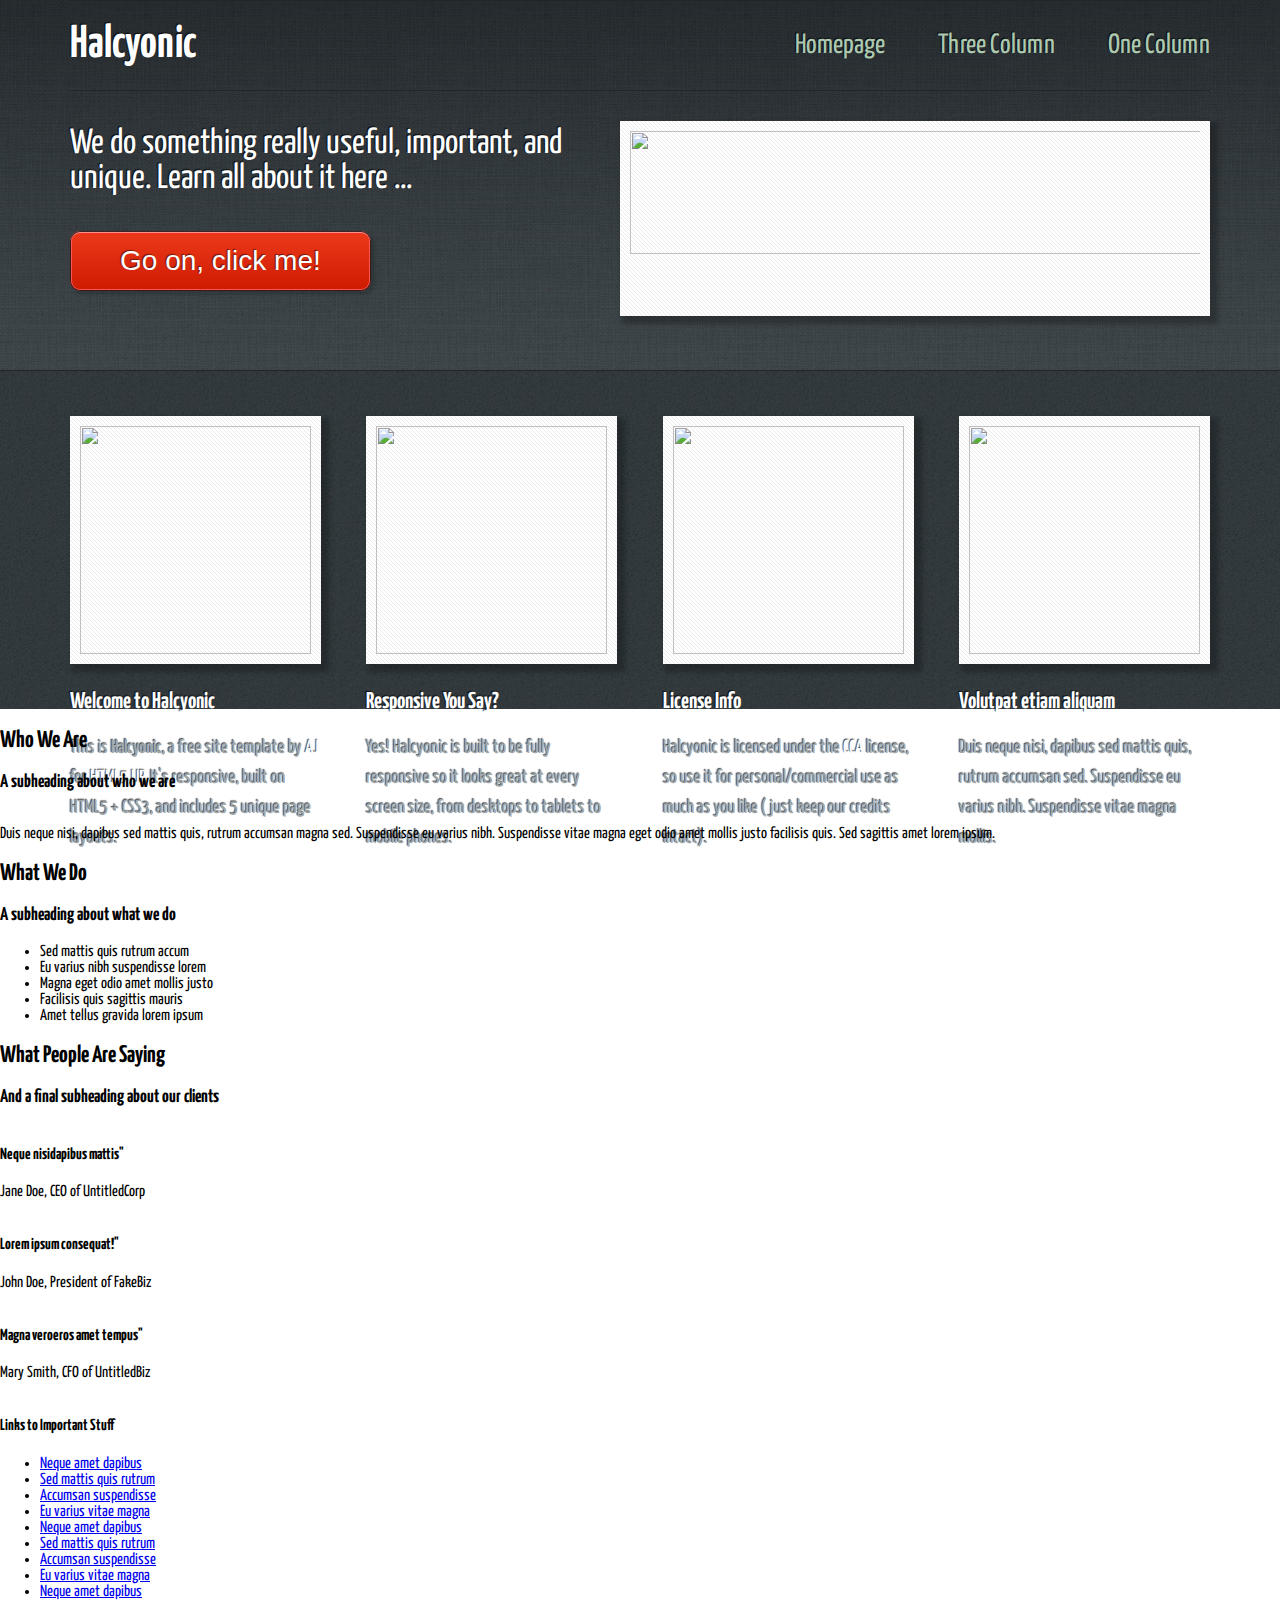
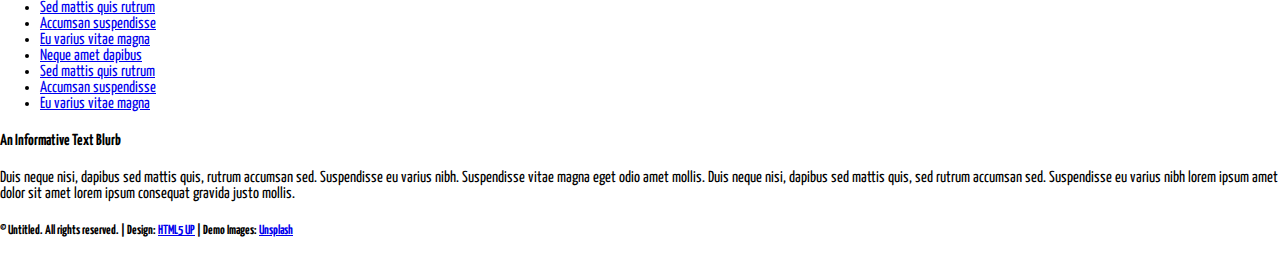
==== index.html @ def7da13 "Aplicación de estilos css y diseño responsive al navbar, header y galeria - index.html" ====
<html lang="en">
<head>
	<meta charset="UTF-8">
	<meta name="viewport" content="width=device-width, initial-scale=1.0">
	<!-- Estilos -->
	<link rel="stylesheet" href="Estilos/estilos.css">
	<link rel="preconnect" href="https://fonts.gstatic.com">
	<link href="https://fonts.googleapis.com/css2?family=Yanone+Kaffeesatz:wght@200&display=swap" rel="stylesheet"> 
	<link rel="stylesheet" href="Estilos/normalize.css">
	<!-- Estilos -->
	<title>Halcyonic by HTML5 UP</title>
</head>
<body>
	<div class="contenedor_primario">
		<div class="contenedor_fondo1">
			<div class="contenedor_header">
				<header>
					<nav>
						<h1><a href="file:///C:/Users/Sistemas/OneDrive/Ing.%20Sistemas/2%20-%20Primer%20cuatrimestre%20-%202021/Lenguajes%20de%20Prog.%20para%20la%20Administraci%C3%B3n/Pagina_Responsive/index.html">Halcyonic</a></h1>
						<div class="navbar">
							<a href="file:///C:/Users/Sistemas/OneDrive/Ing.%20Sistemas/2%20-%20Primer%20cuatrimestre%20-%202021/Lenguajes%20de%20Prog.%20para%20la%20Administraci%C3%B3n/Pagina_Responsive/index.html">Homepage</a>
							<a href="file:///C:/Users/Sistemas/OneDrive/Ing.%20Sistemas/2%20-%20Primer%20cuatrimestre%20-%202021/Lenguajes%20de%20Prog.%20para%20la%20Administraci%C3%B3n/Pagina_Responsive/three_column.html">Three Column</a>
							<a href="file:///C:/Users/Sistemas/OneDrive/Ing.%20Sistemas/2%20-%20Primer%20cuatrimestre%20-%202021/Lenguajes%20de%20Prog.%20para%20la%20Administraci%C3%B3n/Pagina_Responsive/one_column.html">One Column</a>
						</div>
					</nav>
				</header>
				<section class="header">
					<div class="descripcion">
						<p>We do something really useful, important, and unique. Learn all about it here ...</p>
						<input type="button" name="go" value="Go on, click me!" id="go" class="button"> 
					</div>
					<img src="Imagenes/banner.jpg" alt="">
				</section>
			</div>
		</div>
		<div class="contenedor_fondo2">
			<div class="contenedor_galeria">
				<section class="galeria">
					<div class="columna1">
						<img src="Imagenes/pic01.jpg" alt="">
						<h2>Welcome to Halcyonic</h2>
						<p>This is <strong>Halcyonic</strong>, a free site template by <a href="https://twitter.com/ajlkn" target="_blank">AJ</a> for <a href="https://html5up.net/" target="_blank">HTML5 UP</a>. It's responsive, built on HTML5 + CSS3, and includes 5 unique page layouts. </p>
					</div>
					<div class="columna2">
						<img src="Imagenes/pic02.jpg" alt="">
						<h2>Responsive You Say?</h2>
						<p>Yes! Halcyonic is built to be fully responsive so it looks great at every screen size, from desktops to tablets to mobile phones. </p>
					</div>
					<div class="columna3">
						<img src="Imagenes/pic03.jpg" alt="">
						<h2>License Info</h2>
						<p>Halcyonic is licensed under the <a href="https://html5up.net/license" target="_blank">CCA</a> license, so use it for personal/commercial use as much as you like (just keep our credits intact). </p>
					</div>
					<div class="columna4">
						<img src="Imagenes/pic04.jpg" alt="">
						<h2>Volutpat etiam aliquam</h2>
						<p>Duis neque nisi, dapibus sed mattis quis, rutrum accumsan sed. Suspendisse eu varius nibh. Suspendisse vitae magna mollis. </p>
					</div>
				</section>
			</div>
		</div>
		<section>
			<div>
				<h2>Who We Are</h2>
				<h3>A subheading about who we are</h3>
				<img src="Imagenes/pic05.jpg" alt="">
				<p>Duis neque nisi, dapibus sed mattis quis, rutrum accumsan magna sed. Suspendisse eu varius nibh. Suspendisse vitae magna eget odio amet mollis justo facilisis quis. Sed sagittis amet lorem ipsum. </p>
			</div>
			<div>
				<h2>What We Do</h2>
				<h3>A subheading about what we do</h3>
				<ul>
					<li>Sed mattis quis rutrum accum</li>
					<li>Eu varius nibh suspendisse lorem</li>
					<li>Magna eget odio amet mollis justo</li>
					<li>Facilisis quis sagittis mauris</li>
					<li>Amet tellus gravida lorem ipsum</li>
				</ul>
			</div>
			<div>
				<h2>What People Are Saying</h2>
				<h3>And a final subheading about our clients</h3>
				<div>
					<img src="Imagenes/pic06.jpg" alt="">
					<h4>Neque nisidapibus mattis"</h4>
					<p>Jane Doe, CEO of UntitledCorp</p>
				</div>
				<div>
					<img src="Imagenes/pic07.jpg" alt="">
					<h4>Lorem ipsum consequat!"</h4>
					<p>John Doe, President of FakeBiz</p>
				</div>
				<div>
					<img src="Imagenes/pic08.jpg" alt="">
					<h4>Magna veroeros amet tempus"</h4>
					<p>Mary Smith, CFO of UntitledBiz</p>
				</div>
			</div>
		</section>
		<footer>
			<div>
				<h4>Links to Important Stuff</h4>
				<ul>
					<li><a href="#">Neque amet dapibus</a></li>
					<li><a href="#">Sed mattis quis rutrum</a></li>
					<li><a href="#">Accumsan suspendisse</a></li>
					<li><a href="#">Eu varius vitae magna</a></li>
					<li><a href="#">Neque amet dapibus</a></li>
					<li><a href="#">Sed mattis quis rutrum</a></li>
					<li><a href="#">Accumsan suspendisse</a></li>
					<li><a href="#">Eu varius vitae magna</a></li>
					<li><a href="#">Neque amet dapibus</a></li>
					<li><a href="#">Sed mattis quis rutrum</a></li>
					<li><a href="#">Accumsan suspendisse</a></li>
					<li><a href="#">Eu varius vitae magna</a></li>
					<li><a href="#">Neque amet dapibus</a></li>
					<li><a href="#">Sed mattis quis rutrum</a></li>
					<li><a href="#">Accumsan suspendisse</a></li>
					<li><a href="#">Eu varius vitae magna</a></li>
				</ul>
			</div>
			<div>
				<h4>An Informative Text Blurb</h4>
				<p>Duis neque nisi, dapibus sed mattis quis, rutrum accumsan sed. Suspendisse eu varius nibh. Suspendisse vitae magna eget odio amet mollis. Duis neque nisi, dapibus sed mattis quis, sed rutrum accumsan sed. Suspendisse eu varius nibh lorem ipsum amet dolor sit amet lorem ipsum consequat gravida justo mollis.</p>
			</div>
			<div>
				<h5>© Untitled. All rights reserved. | Design: <a href="#">HTML5 UP</a> | Demo Images: <a href="#">Unsplash</a></h5>
			</div>
		</footer>
	</div>
</body>
</html>
---- Estilos/estilos.css ----
* {
	box-sizing: border-box; 
	-webkit-box-sizing: border-box;
	-moz-box-sizing: border-box;
}

body{
	margin: 0;
	padding: 0;
	font-family: 'Yanone Kaffeesatz';
	background-color: #FFF;
}

.contenedor_fondo1{
	background: #3B4346 url("../Imagenes/bg01.jpg");
}

.contenedor_header{
	margin-left: 70px;
	margin-right: 70px;
}

header{
	border-top: solid 1px #222628;
}

nav{ /*Para la barra de navegación*/
	display: flex;
	flex-direction: row;
	justify-content: space-between;
	align-items: center;
	text-shadow: -1px -1px 1px rgba(0, 0, 0, 0.75);
}

h1 a{
	color: #fff;
	text-decoration: none;
	font-size: 46px;
}

.navbar a{
	margin: 25px 0px 10px 50px;	
	text-decoration: none;
	color: #ADC9B0;
	font-size: 28px;
}

.header{ /*Para la descripción, botón y imagen*/
	height: 280px;
	display: flex;
	flex-direction: row;
	justify-content: space-between;
	border-top: solid 1px #222628;
}

.descripcion{
	width: 50%;
}

.descripcion p{
	font-size: 35px;
	color: #fff;
	text-shadow: -1px -1px 1px rgba(0, 0, 0, 0.80);
}

.descripcion input{
	font-size: 28px;
	border-radius: 10px;
	height: 60px;
	padding: 0 50px;
	color: #fff;
	text-decoration: none;
	border:0;
	/*Copiado de la página oficial para una mayor similitud*/
	background-image: -webkit-linear-gradient(top, #ed391b, #ce1a00);
	box-shadow: inset 0px 0px 0px 1px rgba(0, 0, 0, 0.75),
	inset 0px 2px 0px 0px rgba(255, 192, 192, 0.5),
	inset 0px 0px 0px 2px rgba(255, 96, 96, 0.85),
	3px 3px 3px 1px rgba(0, 0, 0, 0.15);
	text-shadow: -1px -1px 1px rgba(0, 0, 0, 0.5);
}

.header img{
	box-shadow: 5px 5px 5px 3px rgba(0, 0, 0, 0.25);
	margin: 30px 0;
	margin-left: 15px;
	height: 70%;
	width: 590px;
	padding: 10px;
	background: #353D40 url("../Imagenes/bg04.png");
	background-color: #FFF;
}

.contenedor_primario{
	display: flex;
	flex-direction: column;
}

@media screen and (max-width: 1200px){
	.contenedor_header{
		height: 600px;
		text-align: center;
	}
	nav{
		flex-direction: column;
		height: 10%;
		margin-top: -10px;
	}
	.navbar a{
		display: none;
	}
	.header{
		flex-direction: column;
	}
	h1 a{
		font-size: 19px;
	}
	.descripcion{
		width: 100%;
	}
	.header img{
		margin-left: auto;
		margin-right: auto;
		width: 100%;
		height: 300px;
	}
}

@media screen and (max-width: 768px){
	.contenedor_header{
		height: 550px;
	}
}

/*Comienza la sección de la galeria*/

.contenedor_fondo2{
	background: #353D40 url("../Imagenes/bg02.jpg");
	border-top: solid 1px #222628;
}

.contenedor_galeria{
	margin-left: 70px;
	margin-right: 70px;
}

.galeria{
	width: 100%;
	display: flex;
	flex-direction: row;
	flex-wrap: wrap;
	justify-content: space-between;
	text-shadow: -1px -1px 1px rgba(0, 0, 0, 0.75);
}

.columna1, .columna2, .columna3, .columna4{
	padding: 45px 0 45px 0;
	width: 22%;
}

.galeria h2{
	margin-top: 27px;
	color: #FFF;
	font-size: 23px;
}

.galeria p{
	color: #a0a8ab;
	font-size: 19px;
	line-height: 30px;
}

.galeria p a{
	text-decoration: none;
	color: #FFF;
}

.galeria img{
	width: 100%;
	padding: 10px;
	background: #353D40 url("../Imagenes/bg04.png");
	background-color: #FFF;
	box-shadow: 5px 5px 5px 3px rgba(0, 0, 0, 0.25);
}

@media screen and (max-width: 1200px){
	.columna1, .columna2, .columna3, .columna4{
		width: 48%;
		margin-left: auto;
		margin-right: auto;
	}
}

@media screen and (max-width: 768px){
	.galeria{
		margin-top: 20px;
	}
	.columna1, .columna2, .columna3, .columna4{
		width: 100%;
		padding: 25px 0 25px 0;
	}
}
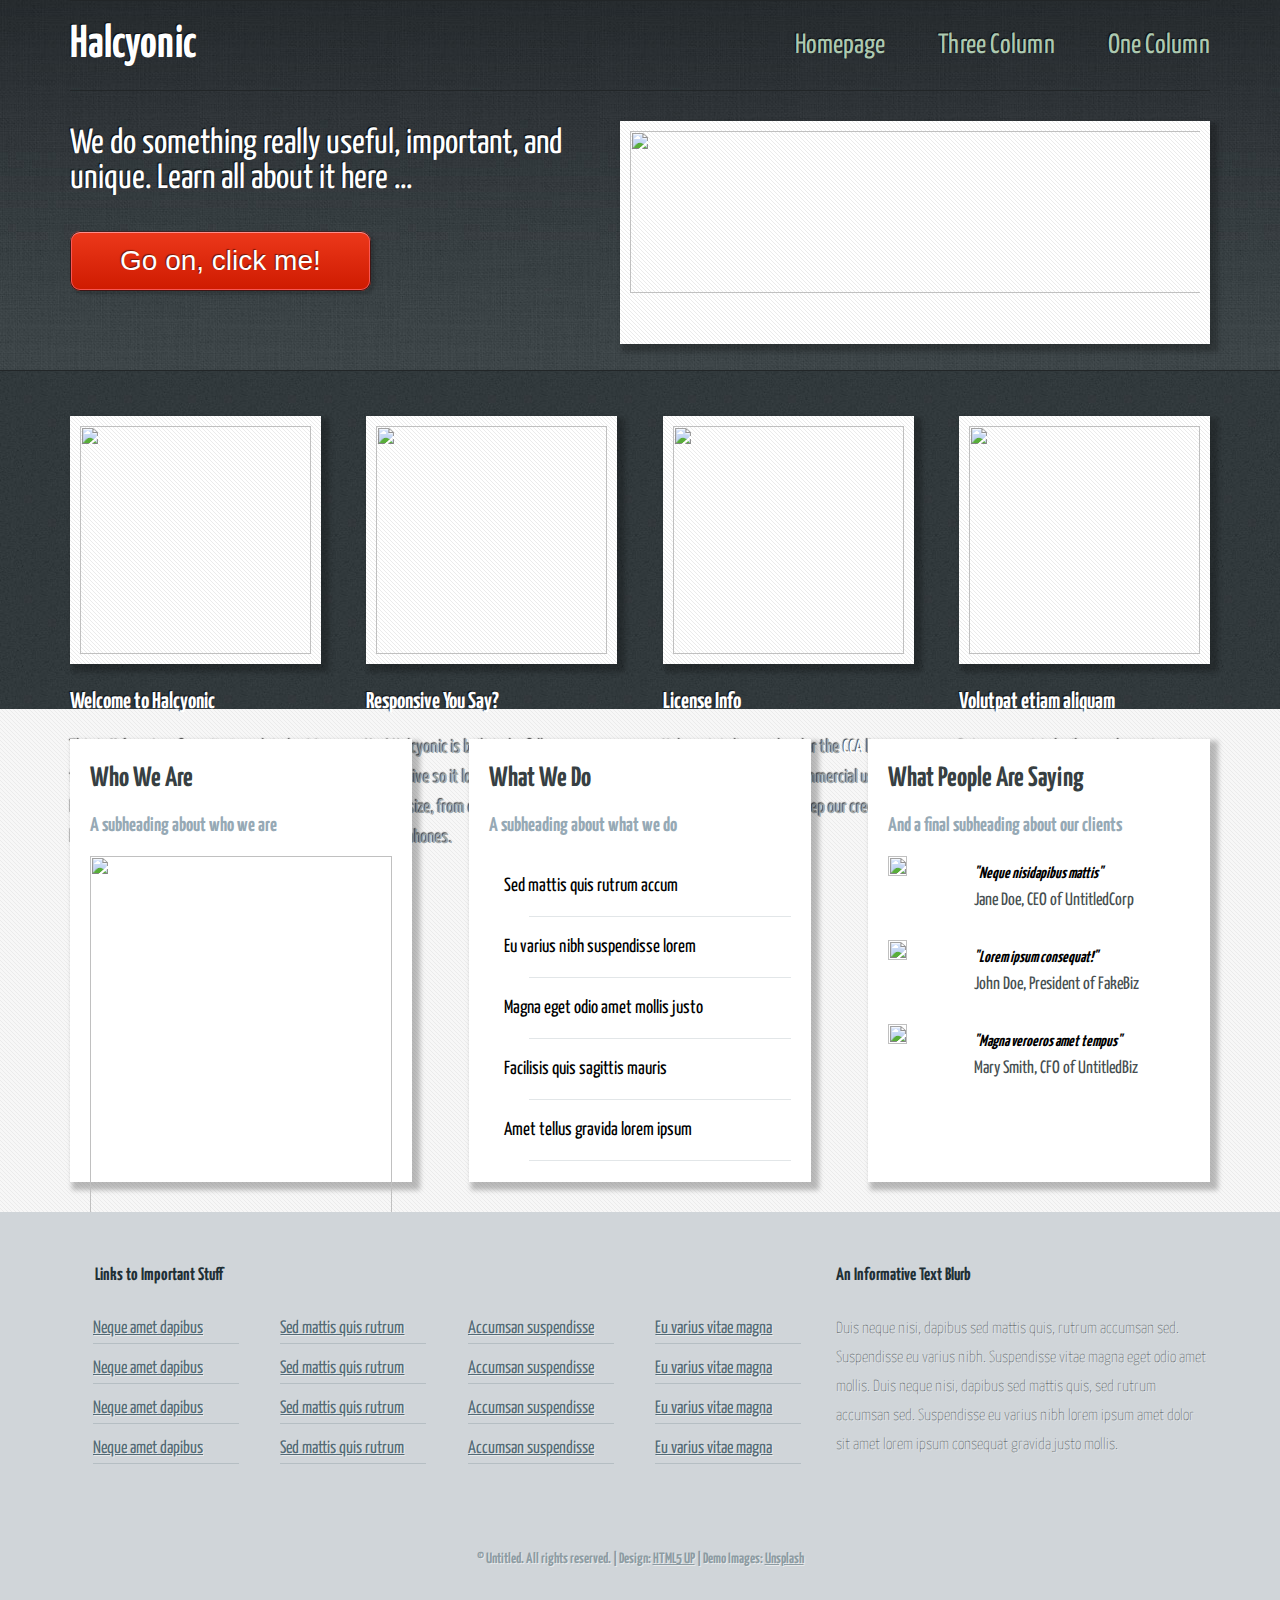
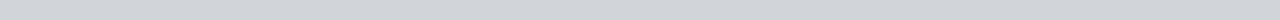
==== commit ec54e4e2: "Se agregó un icono de menú desplegable y solucionaron pequeños fallos con imágenes" ====
--- a/index.html
+++ b/index.html
@@ -16,6 +16,7 @@
 			<div class="contenedor_header">
 				<header>
 					<nav>
+						<img src="Imagenes/menu_26px.png" alt="">
 						<h1><a href="file:///C:/Users/Sistemas/OneDrive/Ing.%20Sistemas/2%20-%20Primer%20cuatrimestre%20-%202021/Lenguajes%20de%20Prog.%20para%20la%20Administraci%C3%B3n/Pagina_Responsive/index.html">Halcyonic</a></h1>
 						<div class="navbar">
 							<a href="file:///C:/Users/Sistemas/OneDrive/Ing.%20Sistemas/2%20-%20Primer%20cuatrimestre%20-%202021/Lenguajes%20de%20Prog.%20para%20la%20Administraci%C3%B3n/Pagina_Responsive/index.html">Homepage</a>
@@ -59,74 +60,86 @@
 				</section>
 			</div>
 		</div>
-		<section>
-			<div>
-				<h2>Who We Are</h2>
-				<h3>A subheading about who we are</h3>
-				<img src="Imagenes/pic05.jpg" alt="">
-				<p>Duis neque nisi, dapibus sed mattis quis, rutrum accumsan magna sed. Suspendisse eu varius nibh. Suspendisse vitae magna eget odio amet mollis justo facilisis quis. Sed sagittis amet lorem ipsum. </p>
-			</div>
-			<div>
-				<h2>What We Do</h2>
-				<h3>A subheading about what we do</h3>
-				<ul>
-					<li>Sed mattis quis rutrum accum</li>
-					<li>Eu varius nibh suspendisse lorem</li>
-					<li>Magna eget odio amet mollis justo</li>
-					<li>Facilisis quis sagittis mauris</li>
-					<li>Amet tellus gravida lorem ipsum</li>
-				</ul>
-			</div>
-			<div>
-				<h2>What People Are Saying</h2>
-				<h3>And a final subheading about our clients</h3>
-				<div>
-					<img src="Imagenes/pic06.jpg" alt="">
-					<h4>Neque nisidapibus mattis"</h4>
-					<p>Jane Doe, CEO of UntitledCorp</p>
+		<div class="contenedor_panel">
+			<section class="paneles">
+				<div class="panel1">
+					<h2>Who We Are</h2>
+					<h3>A subheading about who we are</h3>
+					<img src="Imagenes/pic05.jpg" alt="">
+					<p>Duis neque nisi, dapibus sed mattis quis, rutrum accumsan magna sed. Suspendisse eu varius nibh. Suspendisse vitae magna eget odio amet mollis justo facilisis quis. Sed sagittis amet lorem ipsum. </p>
 				</div>
-				<div>
-					<img src="Imagenes/pic07.jpg" alt="">
-					<h4>Lorem ipsum consequat!"</h4>
-					<p>John Doe, President of FakeBiz</p>
+				<div class="panel2">
+					<h2>What We Do</h2>
+					<h3>A subheading about what we do</h3>
+					<ul>
+						<li><img src="Imagenes/icon-checkmark.png" alt="">Sed mattis quis rutrum accum</li>
+						<li><img src="Imagenes/icon-checkmark.png" alt="">Eu varius nibh suspendisse lorem</li>
+						<li><img src="Imagenes/icon-checkmark.png" alt="">Magna eget odio amet mollis justo</li>
+						<li><img src="Imagenes/icon-checkmark.png" alt="">Facilisis quis sagittis mauris</li>
+						<li><img src="Imagenes/icon-checkmark.png" alt="">Amet tellus gravida lorem ipsum</li>
+					</ul>
 				</div>
-				<div>
-					<img src="Imagenes/pic08.jpg" alt="">
-					<h4>Magna veroeros amet tempus"</h4>
-					<p>Mary Smith, CFO of UntitledBiz</p>
+				<div class="panel3">
+					<h2>What People Are Saying</h2>
+					<h3>And a final subheading about our clients</h3>
+					<div class="contenido_panel3">
+						<div class="imagen1">
+							<img src="Imagenes/pic06.jpg" alt="">
+							<div class="informacion">
+								<h4>"Neque nisidapibus mattis"</h4>
+								<p>Jane Doe, CEO of UntitledCorp</p>
+							</div>
+						</div>
+						<div class="imagen2">
+							<img src="Imagenes/pic07.jpg" alt="">
+							<div class="informacion">
+								<h4>"Lorem ipsum consequat!"</h4>
+								<p>John Doe, President of FakeBiz</p>
+							</div>
+						</div>
+						<div class="imagen3">
+							<img src="Imagenes/pic08.jpg" alt="">
+							<div class="informacion">
+								<h4>"Magna veroeros amet tempus"</h4>
+								<p>Mary Smith, CFO of UntitledBiz</p>
+							</div>
+						</div>
+					</div>
 				</div>
-			</div>
-		</section>
-		<footer>
-			<div>
-				<h4>Links to Important Stuff</h4>
-				<ul>
-					<li><a href="#">Neque amet dapibus</a></li>
-					<li><a href="#">Sed mattis quis rutrum</a></li>
-					<li><a href="#">Accumsan suspendisse</a></li>
-					<li><a href="#">Eu varius vitae magna</a></li>
-					<li><a href="#">Neque amet dapibus</a></li>
-					<li><a href="#">Sed mattis quis rutrum</a></li>
-					<li><a href="#">Accumsan suspendisse</a></li>
-					<li><a href="#">Eu varius vitae magna</a></li>
-					<li><a href="#">Neque amet dapibus</a></li>
-					<li><a href="#">Sed mattis quis rutrum</a></li>
-					<li><a href="#">Accumsan suspendisse</a></li>
-					<li><a href="#">Eu varius vitae magna</a></li>
-					<li><a href="#">Neque amet dapibus</a></li>
-					<li><a href="#">Sed mattis quis rutrum</a></li>
-					<li><a href="#">Accumsan suspendisse</a></li>
-					<li><a href="#">Eu varius vitae magna</a></li>
-				</ul>
-			</div>
-			<div>
-				<h4>An Informative Text Blurb</h4>
-				<p>Duis neque nisi, dapibus sed mattis quis, rutrum accumsan sed. Suspendisse eu varius nibh. Suspendisse vitae magna eget odio amet mollis. Duis neque nisi, dapibus sed mattis quis, sed rutrum accumsan sed. Suspendisse eu varius nibh lorem ipsum amet dolor sit amet lorem ipsum consequat gravida justo mollis.</p>
-			</div>
-			<div>
-				<h5>© Untitled. All rights reserved. | Design: <a href="#">HTML5 UP</a> | Demo Images: <a href="#">Unsplash</a></h5>
-			</div>
-		</footer>
+			</section>
+		</div>
+		<div class="contenedor_fondo3">
+				<footer class="contenedor_footer">
+					<div class="link_importante">
+						<h4>Links to Important Stuff</h4>
+						<ul>
+							<li><a href="#">Neque amet dapibus</a></li>
+							<li><a href="#">Sed mattis quis rutrum</a></li>
+							<li><a href="#">Accumsan suspendisse</a></li>
+							<li><a href="#">Eu varius vitae magna</a></li>
+							<li><a href="#">Neque amet dapibus</a></li>
+							<li><a href="#">Sed mattis quis rutrum</a></li>
+							<li><a href="#">Accumsan suspendisse</a></li>
+							<li><a href="#">Eu varius vitae magna</a></li>
+							<li><a href="#">Neque amet dapibus</a></li>
+							<li><a href="#">Sed mattis quis rutrum</a></li>
+							<li><a href="#">Accumsan suspendisse</a></li>
+							<li><a href="#">Eu varius vitae magna</a></li>
+							<li><a href="#">Neque amet dapibus</a></li>
+							<li><a href="#">Sed mattis quis rutrum</a></li>
+							<li><a href="#">Accumsan suspendisse</a></li>
+							<li><a href="#">Eu varius vitae magna</a></li>
+						</ul>
+					</div>
+					<div class="texto_informativo">
+						<h4>An Informative Text Blurb</h4>
+						<p>Duis neque nisi, dapibus sed mattis quis, rutrum accumsan sed. Suspendisse eu varius nibh. Suspendisse vitae magna eget odio amet mollis. Duis neque nisi, dapibus sed mattis quis, sed rutrum accumsan sed. Suspendisse eu varius nibh lorem ipsum amet dolor sit amet lorem ipsum consequat gravida justo mollis.</p>
+					</div>
+					<div class="derechos">
+						<h5>© Untitled. All rights reserved. | Design: <a href="#">HTML5 UP</a> | Demo Images: <a href="#">Unsplash</a></h5>
+					</div>
+				</footer>
+		</div>
 	</div>
 </body>
 </html>--- a/Estilos/estilos.css
+++ b/Estilos/estilos.css
@@ -8,7 +8,7 @@
 	margin: 0;
 	padding: 0;
 	font-family: 'Yanone Kaffeesatz';
-	background-color: #FFF;
+	background: #f7f7f7 url("../Imagenes/bg04.png");
 }
 
 .contenedor_fondo1{
@@ -30,6 +30,10 @@
 	justify-content: space-between;
 	align-items: center;
 	text-shadow: -1px -1px 1px rgba(0, 0, 0, 0.75);
+}
+
+nav img{
+	display: none;
 }
 
 h1 a{
@@ -54,7 +58,7 @@
 }
 
 .descripcion{
-	width: 50%;
+	width: 60%;
 }
 
 .descripcion p{
@@ -83,8 +87,7 @@
 .header img{
 	box-shadow: 5px 5px 5px 3px rgba(0, 0, 0, 0.25);
 	margin: 30px 0;
-	margin-left: 15px;
-	height: 70%;
+	height: 80%;
 	width: 590px;
 	padding: 10px;
 	background: #353D40 url("../Imagenes/bg04.png");
@@ -97,38 +100,38 @@
 }
 
 @media screen and (max-width: 1200px){
+	.contenedor_fondo1{
+		margin-bottom: -30px;
+	}
 	.contenedor_header{
-		height: 600px;
 		text-align: center;
 	}
 	nav{
-		flex-direction: column;
-		height: 10%;
-		margin-top: -10px;
+		flex-direction: row;
+		height: 60px;
+	}
+	nav img{
+		display: block;
 	}
 	.navbar a{
 		display: none;
 	}
+	h1 a{
+		font-size: 19px;
+	}
+	.descripcion{
+		width: 100%;
+	}
 	.header{
 		flex-direction: column;
-	}
-	h1 a{
-		font-size: 19px;
-	}
-	.descripcion{
-		width: 100%;
+		height: 80%;
 	}
 	.header img{
 		margin-left: auto;
 		margin-right: auto;
-		width: 100%;
-		height: 300px;
-	}
-}
-
-@media screen and (max-width: 768px){
-	.contenedor_header{
-		height: 550px;
+		margin-top: 15px;
+		width: 100%;
+		height: 50%;	
 	}
 }
 
@@ -199,4 +202,336 @@
 		width: 100%;
 		padding: 25px 0 25px 0;
 	}
-}+}
+
+/*Comienza la sección de los paneles*/
+
+.contenedor_panel{
+	margin-left: 70px;
+	margin-right: 70px;
+}
+
+.paneles{
+	width: 100%;
+	display: flex;
+	flex-direction: row;
+	flex-wrap: wrap;
+	justify-content: space-between;
+	margin-top: 30px;
+}
+
+.paneles h2{
+	color: #373f42;
+	font-size: 28px;
+	margin-top: 5
+}
+
+.paneles h3{
+	color: #96a9b5;
+	font-size: 20px;
+}
+
+.paneles p{
+	color: #474f51;
+	font-size: 18px;
+}
+
+.panel1, .panel2, .panel3{
+	padding: 20px 20px 5px 20px;
+	width: 30%;
+	background-color: #FFF;
+	box-shadow: 5px 5px 5px 3px rgba(0, 0, 0, 0.25);
+}
+
+.panel1 img{
+	width: 100%;
+}
+
+.panel2 img{
+	margin: 0px 15px 0px -40px;
+}
+
+.imagen1, .imagen2, .imagen3{
+	display: flex;
+	margin: 0px 0px 20px 0px;
+}
+
+.panel3 img{
+	width: 25%;
+} 
+
+.imagen{
+	border-bottom: solid 1px #e2e6e8;
+}
+
+.contenido_panel3 h4{
+	margin: 10px;
+	width: 100%;
+	font-style: italic;
+}
+
+.contenido_panel3 p{
+	margin: 10px;
+	color: #474f51;
+	width: 100%;
+}
+
+.panel2 li{
+	line-height: 60px;
+	list-style: none;
+	font-size: 19px;
+	border-bottom: solid 1px #e2e6e8;
+}
+
+@media screen and (max-width: 1200px){
+	.panel1{
+		width: 100%;
+		height: 30%;
+	}
+	.panel2, .panel3{
+		margin-top: 30px;
+		width: 45%;
+		height: 70%;
+	}
+}
+
+@media screen and (max-width: 910px){
+	.panel2, .panel3{
+		margin-top: 30px;
+		width: 100%;
+		height: 70%;
+	}
+	.panel3 img{
+		width: 60px;
+	} 
+	.contenido_panel3 h4{
+		margin: 10px;
+	}
+	.contenido_panel3 p{
+		margin: 10px;
+		width: 100%;
+	}
+}
+
+
+/*Comienza la sección del footer*/
+
+.contenedor_fondo3{
+	background-color: #D0D5D9;
+	margin-top: 30px;
+}
+
+.contenedor_footer{
+	margin-left: 70px;
+	margin-right: 70px;
+	display: flex;
+	flex-wrap: wrap;
+	line-height: 29px;
+}
+
+.link_importante{
+	text-decoration: none;
+	width: 65%;
+	padding: 25px 0px 0px 25px;
+}
+
+.link_importante h4{
+	font-size: 18px;
+	color: #212f35;
+}
+
+.link_importante ul{
+	display: flex;
+	flex-wrap: wrap;
+	flex-direction: row;
+	justify-content: space-between;
+	margin-left: -52px;
+}
+
+.link_importante li{
+	margin:0px 10px 10px 10px;	
+	list-style: none;
+	width: 20%;
+	font-size: 18px;
+	border-bottom: solid 1px #b5bec3;
+}
+
+.link_importante li a{
+	color: #546b76;
+	text-shadow: 1px 1px 0px rgba(255, 255, 255, 0.5);
+}
+
+.texto_informativo{
+	width: 35%;
+	padding: 25px 0px 0px 25px;
+}
+
+.texto_informativo h4{
+	color: #212f35;
+	font-size: 18px;
+}
+
+.texto_informativo p{
+	font-weight: 200;
+	color: #474f51;
+	text-shadow: 1px 1px 0px rgba(255, 255, 255, 0.5);
+}
+
+.derechos{
+	width: 100%;
+	height: 100px;
+	margin-top: 30px;
+	text-align: center;
+	color: #8d9ca3;
+	font-size: 18px;
+	text-shadow: 1px 1px 0px rgba(255, 255, 255, 0.5);
+}
+
+.derechos a{
+	color: #8d9ca3;
+}
+
+@media screen and (max-width: 1250px){
+	.link_importante{
+		width: 100%;
+	}
+	.texto_informativo{
+		width: 100%;
+	}
+}
+
+@media screen and (max-width: 870px){
+	.link_importante ul{
+		flex-direction: column;
+	}
+	.link_importante li{
+		width: 100%;
+	}
+}
+
+/*Finaliza la página index.html*/
+
+.contenedor_columnas{
+	margin-left: 70px;
+	margin-right: 70px;
+	margin-top: 30px;
+	margin-bottom: 30px;
+}
+
+.tres_columnas{
+	display: flex;
+	flex-direction: row;
+}
+
+.columna_panel1,
+.columna_panel3{
+	width: 25%;
+}
+
+.sub_panel1,
+.sub_panel2,
+.sub_panel3,
+.sub_panel4{
+	margin: 0px 20px 20px 0px;
+	padding: 25px 20px 20px 25px;
+	height: 50%;	
+	background-color: white;
+	box-shadow: 2px 2px 2px 1px rgba(128, 128, 128, 0.1);
+}
+
+.columna_panel2{
+	width: 50%;
+	margin: 0px 20px 0px 0px;
+	padding: 25px 20px 20px 25px;
+	background-color: white;
+	box-shadow: 2px 2px 2px 1px rgba(128, 128, 128, 0.1);
+}
+
+.tres_columnas h2{
+	font-size: 29px;
+	color: #373f42;
+}
+
+.tres_columnas h4{
+	color: #96a9b5;
+	font-size: 20px;
+}
+
+.tres_columnas p{
+	font-size: 18px;
+	line-height: 29px;
+	color: #474f51;
+	margin-bottom: 30px;
+}
+
+.tres_columnas li{
+	margin-left: -40px;
+	margin-bottom: 10px;
+	list-style: none;
+	font-size: 18px;
+	line-height: 29px;
+	border-bottom: solid 1px #e2e6e8;
+}
+
+.tres_columnas li a{
+	color: #ED391B;
+}
+
+@media screen and (max-width: 1200px){
+	.tres_columnas{
+	flex-direction: column;
+	}
+	.sub_panel1,
+	.sub_panel2,
+	.sub_panel3,
+	.sub_panel4{
+		width: 100%;
+	}
+	.columna_panel1,
+	.columna_panel3{
+		width: 100%;
+		margin-top: 20px;
+	}
+	.columna_panel2{
+		width: 100%;
+		margin-bottom: 10px;
+	}
+}
+
+/*Finaliza la página three_column y comienza one_column*/
+
+.contenedor_contenido{
+	margin-left: 70px;
+	margin-right: 70px;
+}
+
+.contenedor_parrafos{
+	background-color: #fff;
+	padding: 40px 30px 45px 30px;
+	box-shadow: 2px 2px 2px 1px rgba(128, 128, 128, 0.1);
+	margin-top: 40px;
+}
+
+.contenedor_parrafos h2{
+	color: #373f42;
+	font-size: 29px;
+}
+
+.contenedor_parrafos h3{
+	color: #96a9b5;
+	font-size: 22px;
+	margin-bottom: 30px;
+}
+
+.contenedor_parrafos p{
+	color: #474f51;
+	font-size: 18px;
+	line-height: 29px;
+}
+
+@media screen and (max-width: 1200px){
+	.contenedor_contenido{
+		margin-top: 20px;
+	}
+}
+
